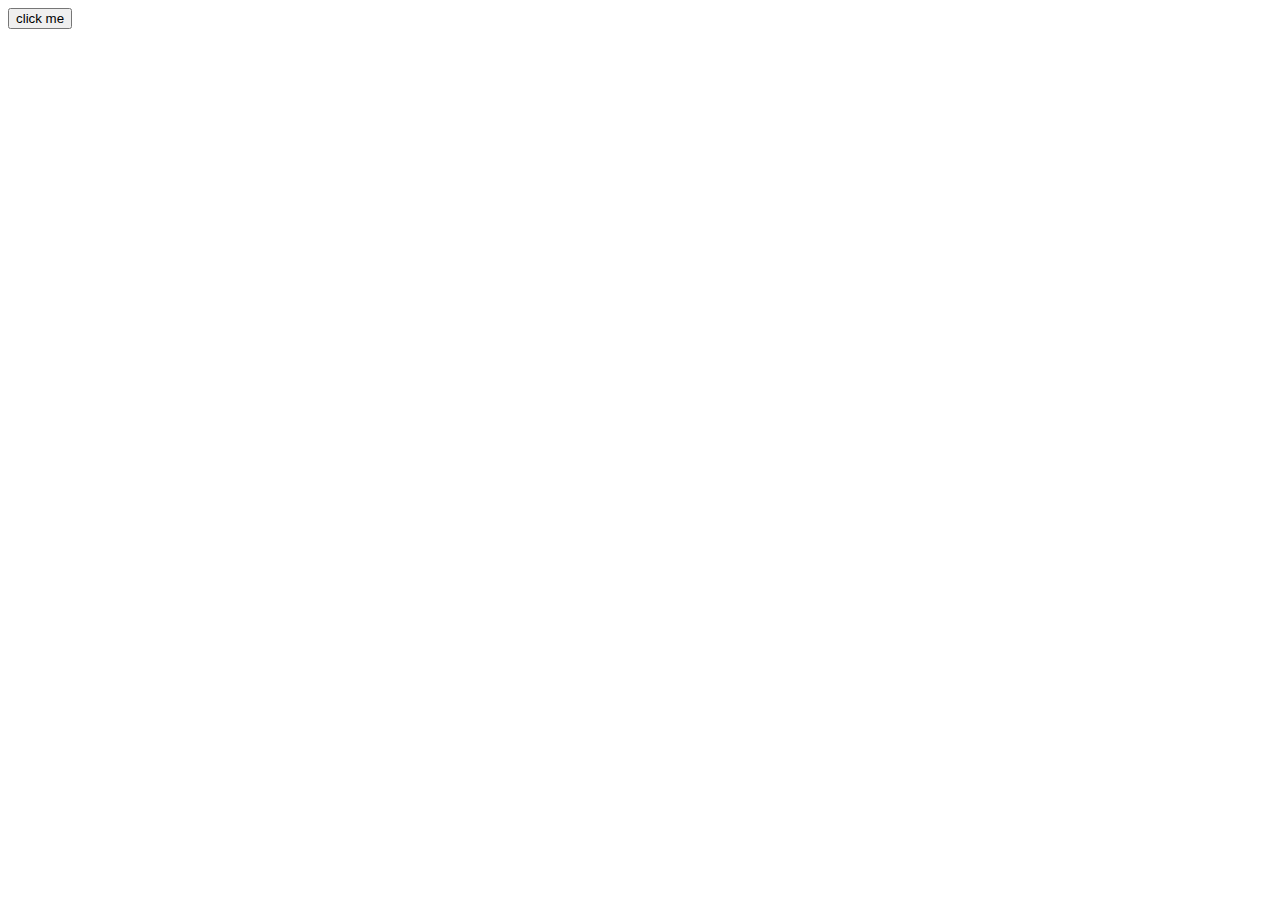
==== src/main/resources/templates/index.html @ 7f99ee88 "17th commit" ====
<!DOCTYPE html>
<html lang="en" xmlns:th="http://www.w3.org/1999/xhtml">
<head>
    <meta charset="UTF-8">
    <title>Index page</title>
    <script type="text/javascript" th:src="@{/content/hello.js}"></script>
</head>
<body>
    <button onclick="hello()">click me</button>
</body>
</html>
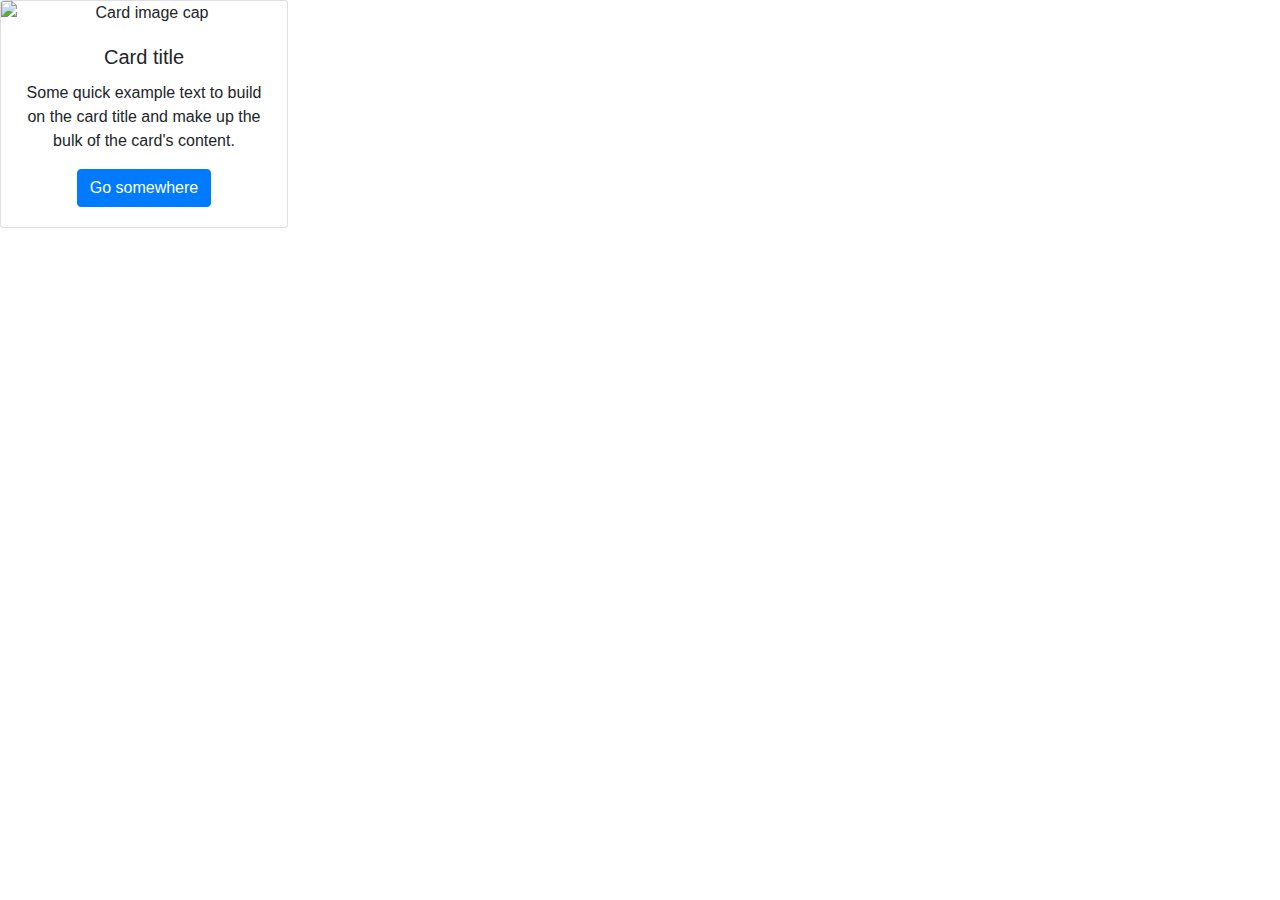
==== commit e0b4f2a9: "18th commit" ====
--- a/src/main/resources/templates/index.html
+++ b/src/main/resources/templates/index.html
@@ -3,9 +3,19 @@
 <head>
     <meta charset="UTF-8">
     <title>Index page</title>
-    <script type="text/javascript" th:src="@{/content/hello.js}"></script>
+    <link rel="stylesheet" href="https://cdn.jsdelivr.net/npm/bootstrap@4.0.0/dist/css/bootstrap.min.css" integrity="sha384-Gn5384xqQ1aoWXA+058RXPxPg6fy4IWvTNh0E263XmFcJlSAwiGgFAW/dAiS6JXm" crossorigin="anonymous">
+    <script type="text/javascript" th:src="@{/static/js/jquery-3.7.0.min.js}"></script>
+    <script type="text/javascript" th:src="@{/static/js/test.js}"></script>
+    <link rel="stylesheet" type="text/css" th:href="@{/static/css/test.css}">
 </head>
 <body>
-    <button onclick="hello()">click me</button>
+    <div class="card text-center" style="width: 18rem;">
+        <img class="card-img-top" src="..." alt="Card image cap">
+        <div class="card-body">
+            <h5 class="card-title">Card title</h5>
+            <p class="card-text">Some quick example text to build on the card title and make up the bulk of the card's content.</p>
+            <a href="#" class="btn btn-primary">Go somewhere</a>
+        </div>
+    </div>
 </body>
 </html>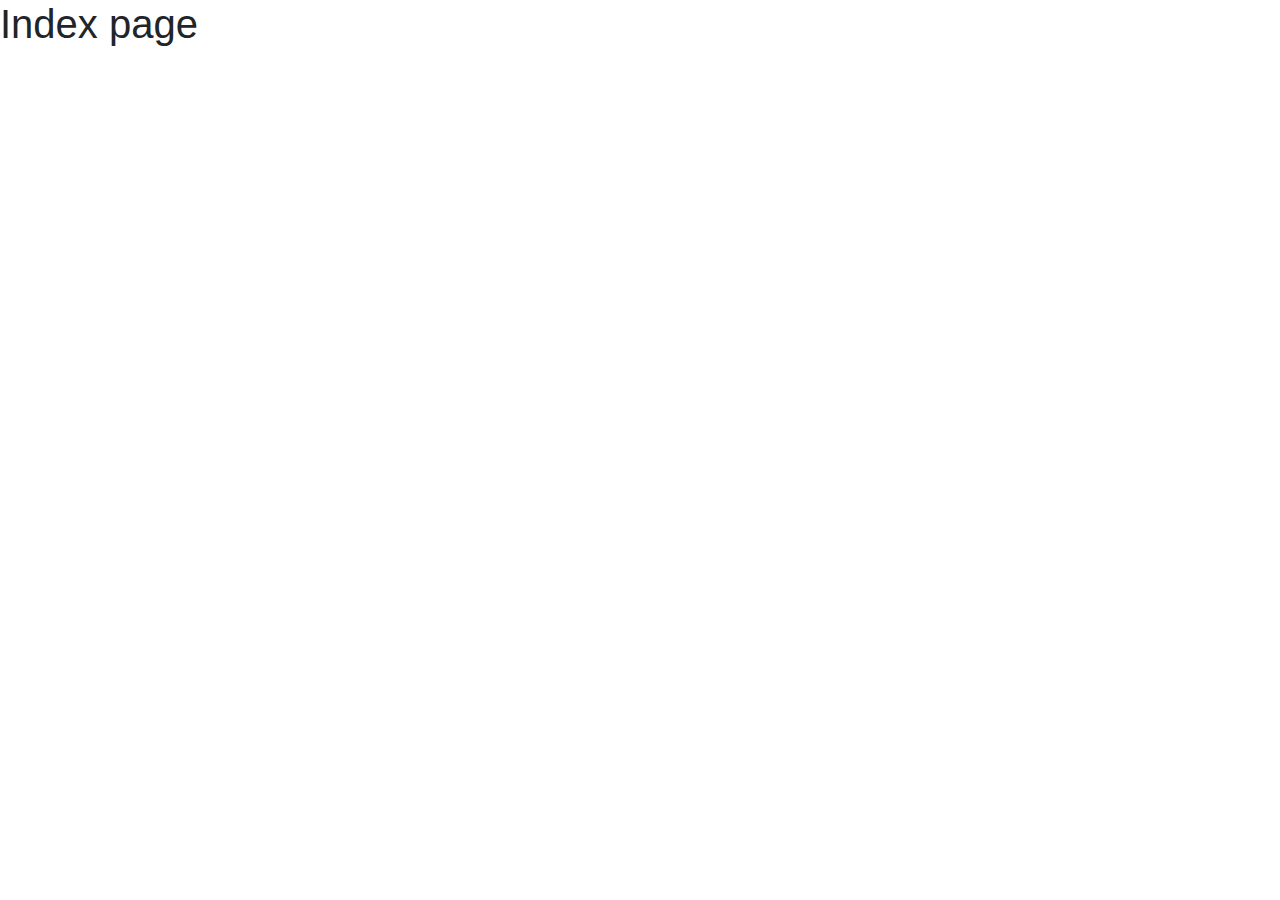
==== commit e4b3ccc6: "19th commit" ====
--- a/src/main/resources/templates/index.html
+++ b/src/main/resources/templates/index.html
@@ -9,13 +9,6 @@
     <link rel="stylesheet" type="text/css" th:href="@{/static/css/test.css}">
 </head>
 <body>
-    <div class="card text-center" style="width: 18rem;">
-        <img class="card-img-top" src="..." alt="Card image cap">
-        <div class="card-body">
-            <h5 class="card-title">Card title</h5>
-            <p class="card-text">Some quick example text to build on the card title and make up the bulk of the card's content.</p>
-            <a href="#" class="btn btn-primary">Go somewhere</a>
-        </div>
-    </div>
+    <h1>Index page</h1>
 </body>
 </html>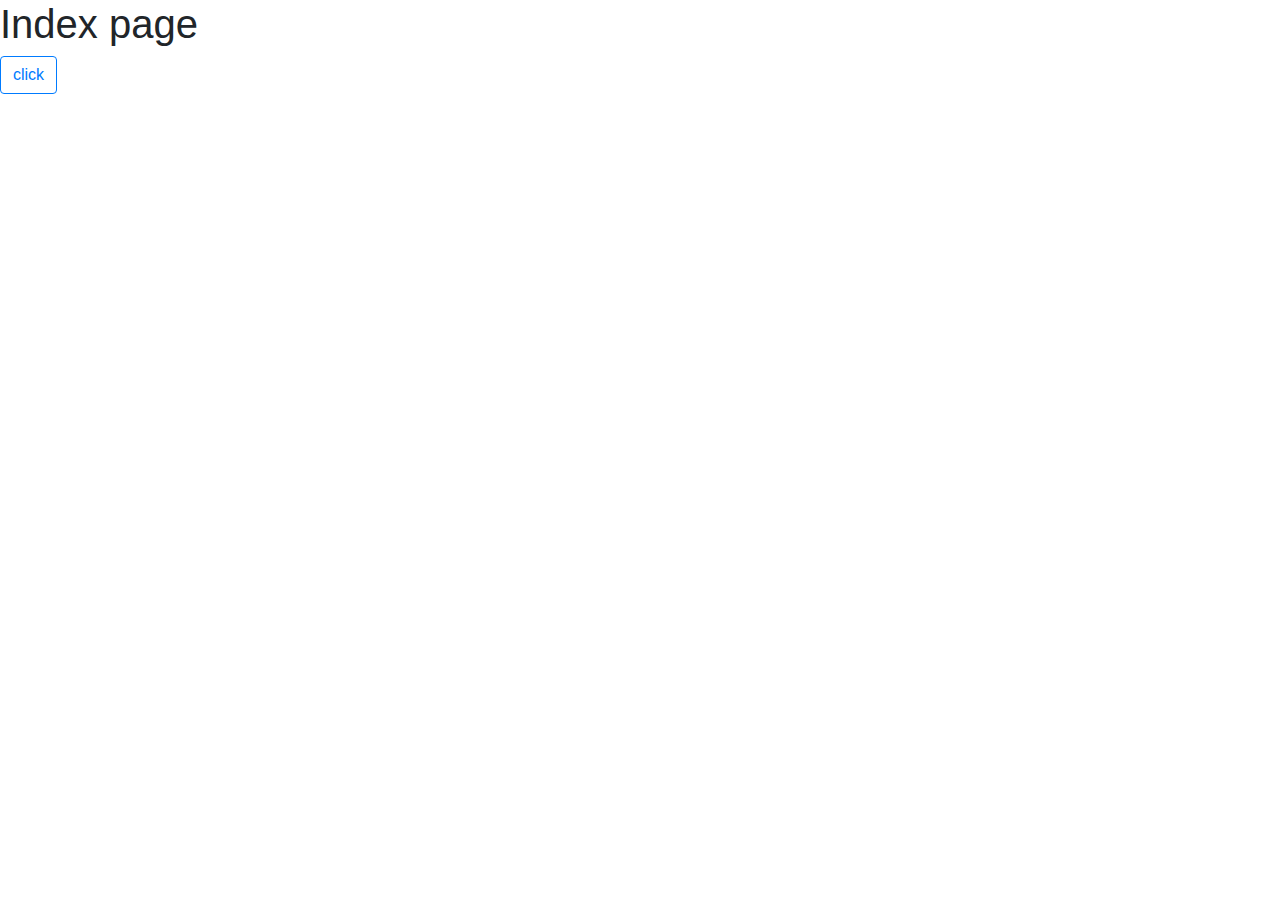
==== commit cfe5b850: "22nd commit" ====
--- a/src/main/resources/templates/index.html
+++ b/src/main/resources/templates/index.html
@@ -10,5 +10,6 @@
 </head>
 <body>
     <h1>Index page</h1>
+    <button class="btn btn-outline-primary" id="greet">click</button>
 </body>
 </html>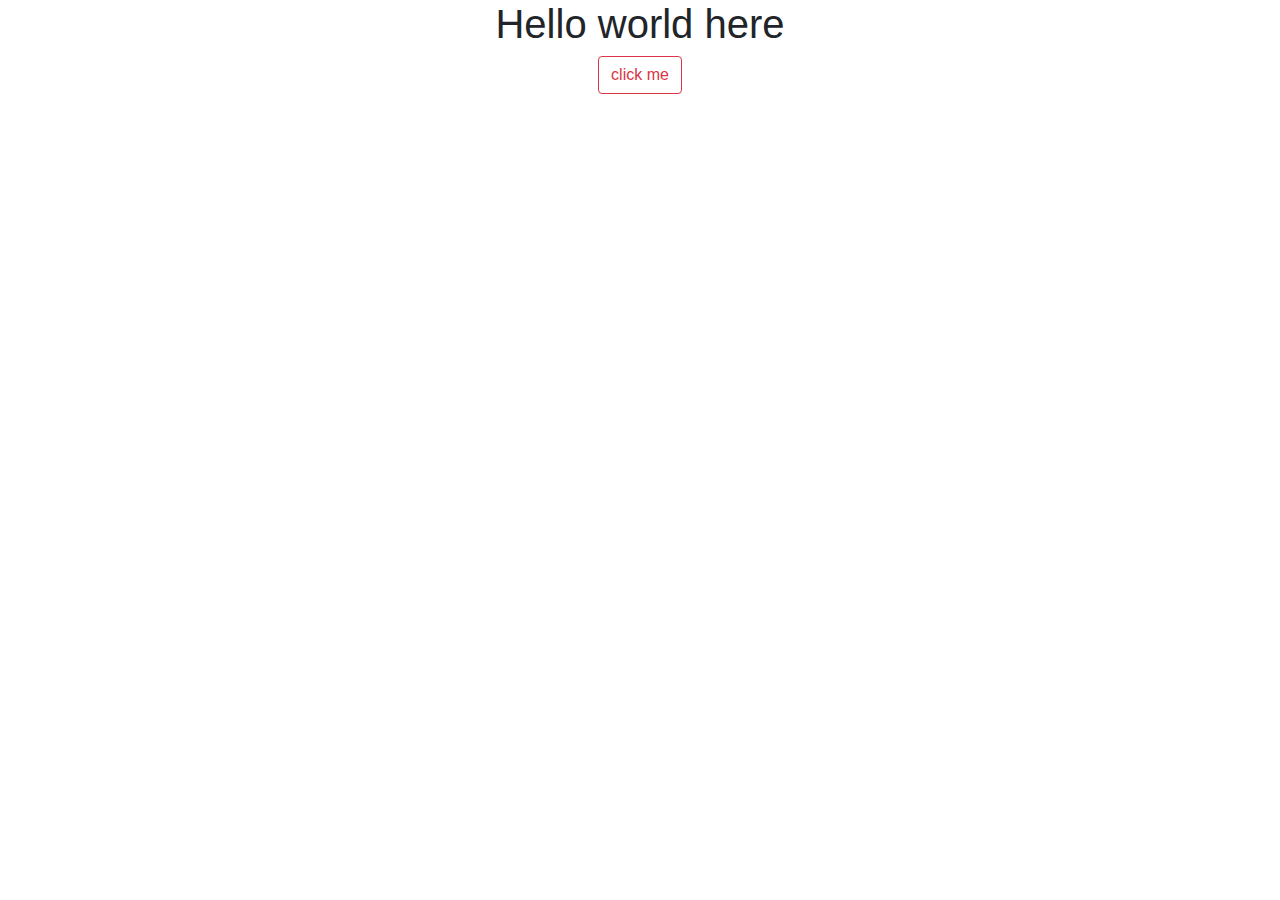
==== commit 14cdf74d: "23rd commit" ====
--- a/src/main/resources/templates/index.html
+++ b/src/main/resources/templates/index.html
@@ -9,7 +9,11 @@
     <link rel="stylesheet" type="text/css" th:href="@{/static/css/test.css}">
 </head>
 <body>
-    <h1>Index page</h1>
-    <button class="btn btn-outline-primary" id="greet">click</button>
+    <div class="container">
+        <div class="text-center">
+            <h1>Hello world here</h1>
+            <button class="btn btn-outline-danger" id="greet">click me</button>
+        </div>
+    </div>
 </body>
 </html>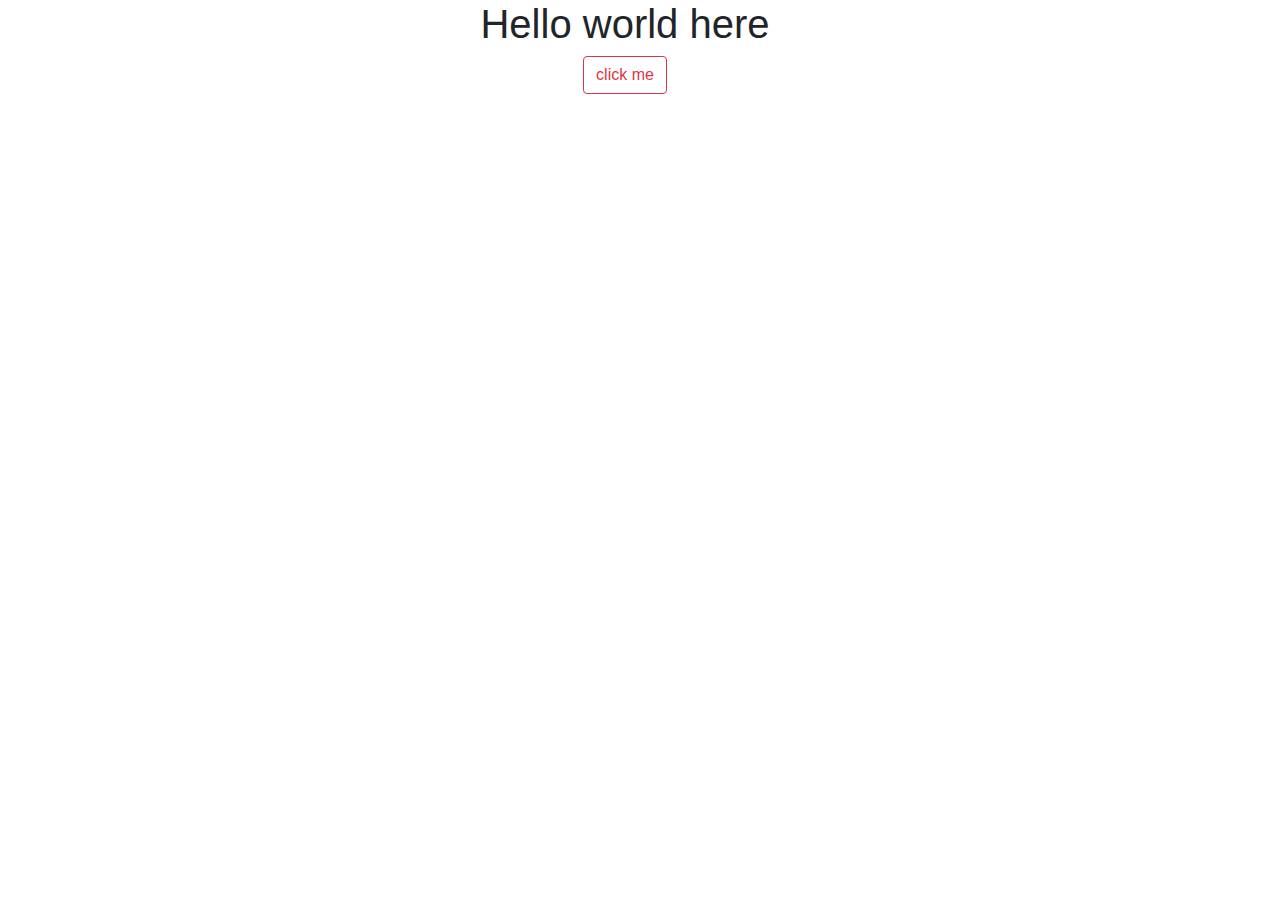
==== commit 97a6adec: "36th commit" ====
--- a/src/main/resources/templates/index.html
+++ b/src/main/resources/templates/index.html
@@ -10,9 +10,13 @@
 </head>
 <body>
     <div class="container">
-        <div class="text-center">
-            <h1>Hello world here</h1>
-            <button class="btn btn-outline-danger" id="greet">click me</button>
+        <div class="container row justify-content-center">
+            <div class="col-auto">
+                <h1>Hello world here</h1>
+                <div class="text-center">
+                    <button class="btn btn-outline-danger" id="greet">click me</button>
+                </div>
+            </div>
         </div>
     </div>
 </body>
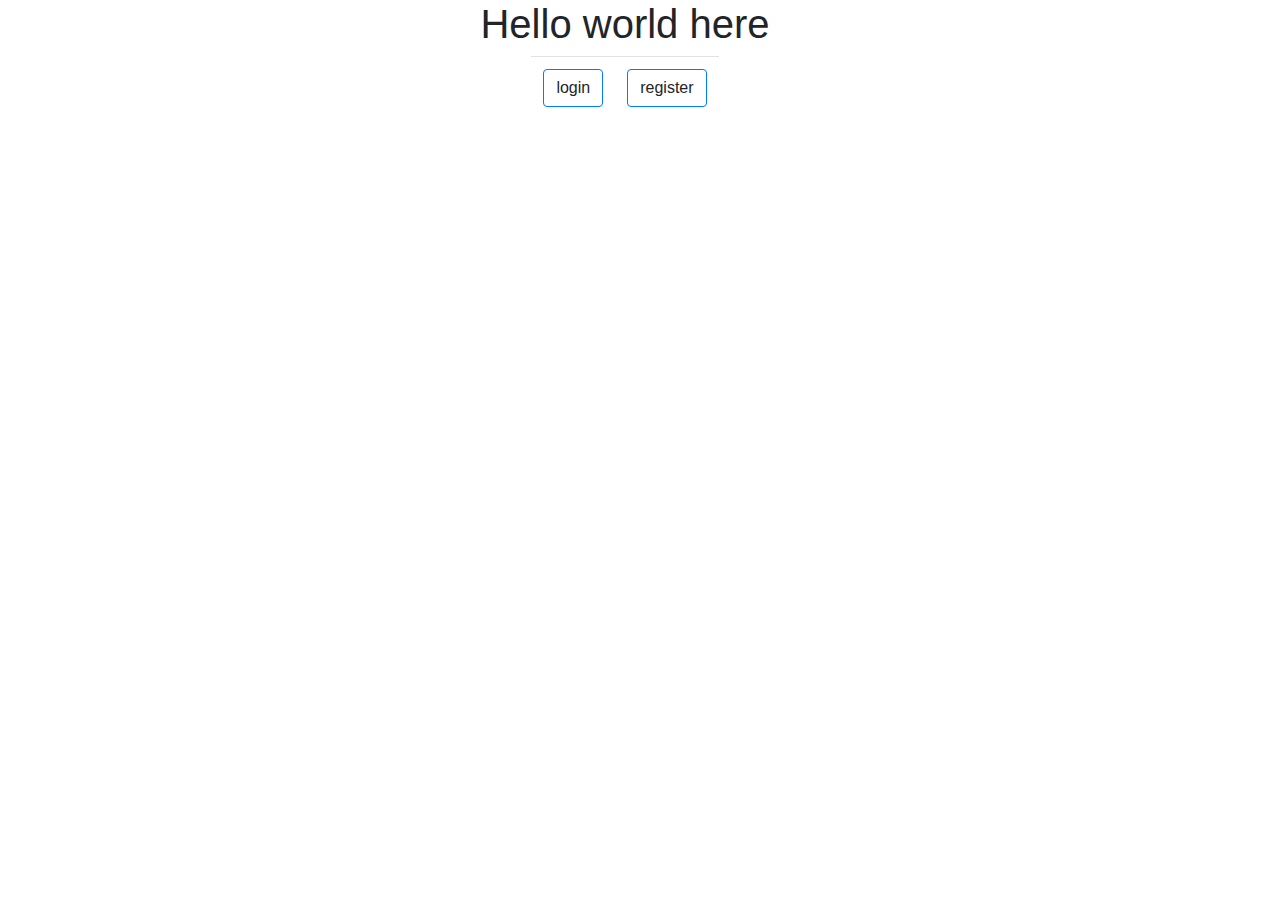
==== commit c9e611ce: "38th commit" ====
--- a/src/main/resources/templates/index.html
+++ b/src/main/resources/templates/index.html
@@ -13,8 +13,19 @@
         <div class="container row justify-content-center">
             <div class="col-auto">
                 <h1>Hello world here</h1>
-                <div class="text-center">
-                    <button class="btn btn-outline-danger" id="greet">click me</button>
+                <div class="container">
+                    <div class="row justify-content-center">
+                        <div class="col-auto">
+                            <table class="table table-borderless table-responsive">
+                                <tbody>
+                                    <tr>
+                                        <td><a class="btn btn-outline-primary" th:href="@{/login}">login</a></td>
+                                        <td><a class="btn btn-outline-primary" th:href="@{/register}">register</a></td>
+                                    </tr>
+                                </tbody>
+                            </table>
+                        </div>
+                    </div>
                 </div>
             </div>
         </div>
